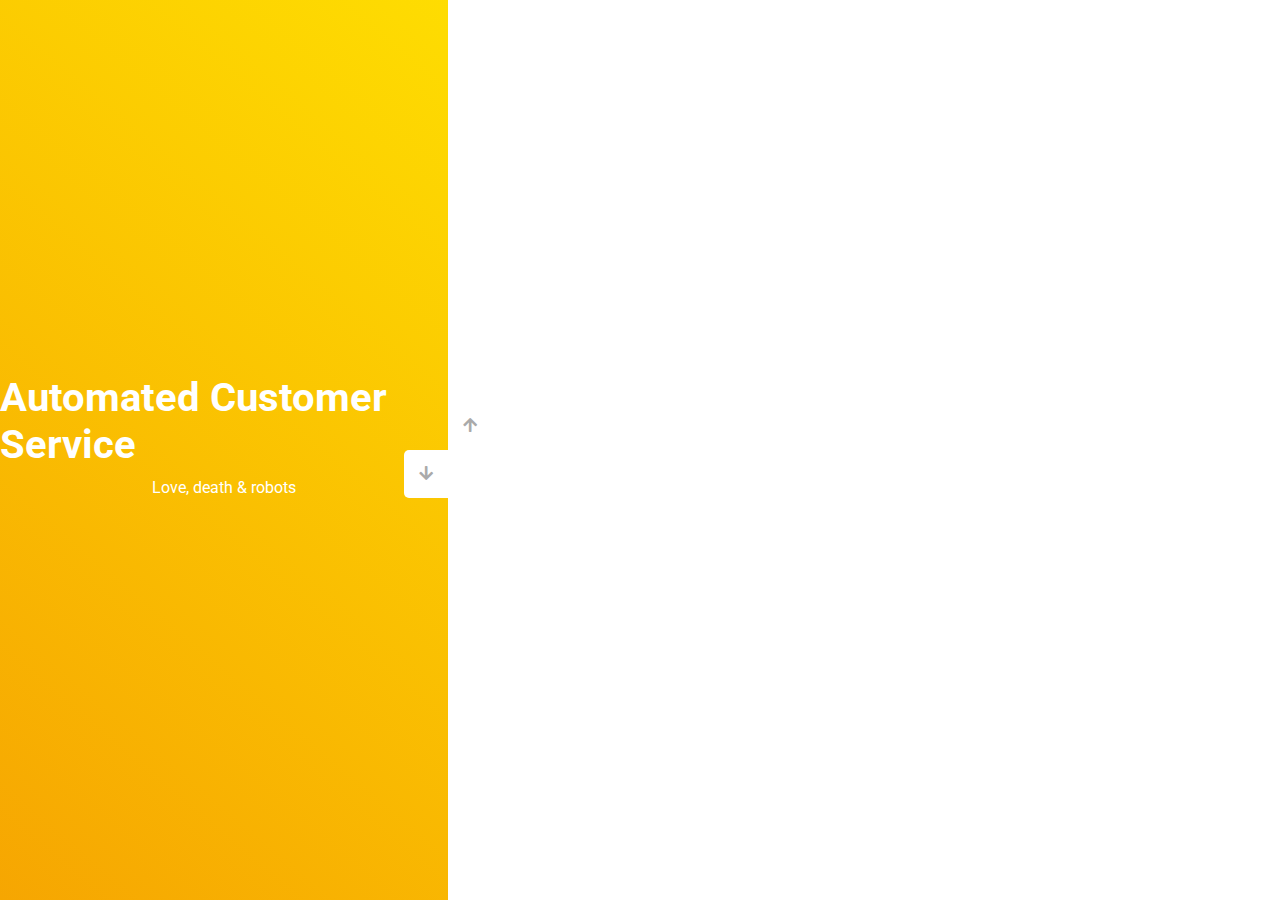
==== 03-slider-sources/index.html @ 734afb93 "Урок 3" ====
<!DOCTYPE html>
<html lang="en">
  <head>
    <meta charset="UTF-8" />
    <meta name="viewport" content="width=device-width, initial-scale=1.0" />
    <link
      rel="stylesheet"
      href="https://cdnjs.cloudflare.com/ajax/libs/font-awesome/5.15.1/css/all.min.css"
    />
    <link rel="stylesheet" href="style.css" />
    <title>Слайдер | Проект 3</title>
  </head>
  <body>
    <div class="container">
      <div class="sidebar">
        <div style="background: linear-gradient(229.99deg, #11DEE9 -26%, #00191b 145%);">
          <h1>Snow in the desert</h1>
          <p>Love, death & robots</p>
        </div>
        <div style="background: linear-gradient(215.32deg, #F90306 -1%, #9E0706 124%);">
          <h1>Life Hutch</h1>
          <p>Love, death & robots</p>
        </div>
        <div style="background: linear-gradient(221.87deg, #8308EA 1%, #5305AF 128%);">
          <h1>Zima Blue</h1>
          <p>Love, death & robots</p>
        </div>
        <div style="background: linear-gradient(220.16deg, #FFE101 -8%, #F39102 138%);">
          <h1>Automated Customer Service</h1>
          <p>Love, death & robots</p>
        </div>
      </div>
      <div class="main-slide">
        <div
          style="
            background-image: url('https://images.unsplash.com/photo-1601574968106-b312ac309953?ixlib=rb-1.2.1&ixid=MnwxMjA3fDB8MHxwaG90by1wYWdlfHx8fGVufDB8fHx8&auto=format&fit=crop&w=1996&q=80');
          "
        ></div>
        <div
          style="
            background-image: url('https://images.unsplash.com/photo-1511447333015-45b65e60f6d5?ixid=MnwxMjA3fDB8MHxwaG90by1wYWdlfHx8fGVufDB8fHx8&ixlib=rb-1.2.1&auto=format&fit=crop&w=2023&q=80');
          "
        ></div>
        <div
          style="
            background-image: url('https://images.unsplash.com/photo-1501529301789-b48c1975542a?ixid=MnwxMjA3fDB8MHxwaG90by1wYWdlfHx8fGVufDB8fHx8&ixlib=rb-1.2.1&auto=format&fit=crop&w=1950&q=80');
          "
        ></div>
        <div
          style="
            background-image: url('https://images.unsplash.com/photo-1520263115673-610416f52ab6?ixlib=rb-1.2.1&ixid=MnwxMjA3fDB8MHxwaG90by1wYWdlfHx8fGVufDB8fHx8&auto=format&fit=crop&w=1950&q=80');
          "
        ></div>
      </div>
      <div class="controls">
        <button class="down-button">
          <i class="fas fa-arrow-down"></i>
        </button>
        <button class="up-button">
          <i class="fas fa-arrow-up"></i>
        </button>
      </div>
    </div>
    <script src="app.js"></script>
  </body>
</html>
---- 03-slider-sources/style.css ----
@import url('https://fonts.googleapis.com/css?family=Roboto&display=swap');

* {
  box-sizing: border-box;
  margin: 0;
  padding: 0;
}

body {
  font-family: 'Roboto', sans-serif;
  height: 100vh;
}

.container {
  position: relative;
  overflow: hidden;
  width: 100vw;
  height: 100vh;
}

.sidebar {
  height: 100%;
  width: 35%;
  position: absolute;
  top: 0;
  left: 0;
  transition: transform 0.5s ease-in-out;
}

.sidebar > div {
  height: 100%;
  width: 100%;
  display: flex;
  flex-direction: column;
  align-items: center;
  justify-content: center;
  color: #fff;
}

.sidebar h1 {
  font-size: 40px;
  margin-bottom: 10px;
  margin-top: -30px;
}

.main-slide {
  height: 100%;
  position: absolute;
  top: 0;
  left: 35%;
  width: 65%;
  transition: transform 0.5s ease-in-out;
}

.main-slide > div {
  background-repeat: no-repeat;
  background-size: cover;
  background-position: center center;
  height: 100%;
  width: 100%;
}

button {
  background-color: #fff;
  border: none;
  color: #aaa;
  cursor: pointer;
  font-size: 16px;
  padding: 15px;
}

button:hover {
  color: #222;
}

button:focus {
  outline: none;
}

.container .controls button {
  position: absolute;
  left: 35%;
  top: 50%;
  z-index: 100;
}

.container .controls .down-button {
  transform: translateX(-100%);
  border-top-left-radius: 5px;
  border-bottom-left-radius: 5px;
}

.container .controls .up-button {
  transform: translateY(-100%);
  border-top-right-radius: 5px;
  border-bottom-right-radius: 5px;
}
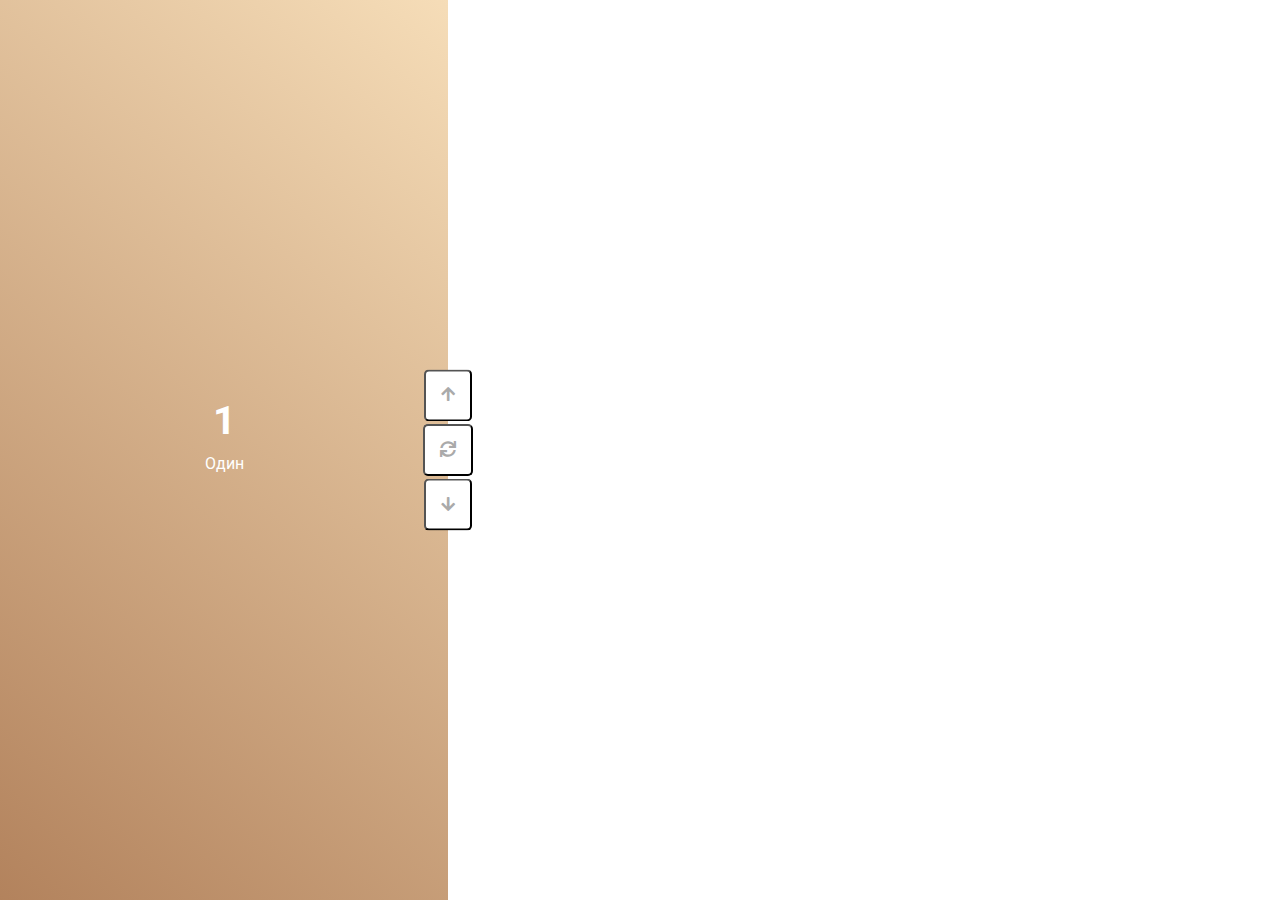
==== commit 9168eab2: "Домашнее задание 3" ====
--- a/03-slider-sources/index.html
+++ b/03-slider-sources/index.html
@@ -13,42 +13,60 @@
   <body>
     <div class="container">
       <div class="sidebar">
-        <div style="background: linear-gradient(229.99deg, #11DEE9 -26%, #00191b 145%);">
-          <h1>Snow in the desert</h1>
-          <p>Love, death & robots</p>
+        <div style="background: linear-gradient(229.99deg, silver -26%, black 145%);">
+          <h1>6</h1>
+          <p>Шесть</p>
         </div>
-        <div style="background: linear-gradient(215.32deg, #F90306 -1%, #9E0706 124%);">
-          <h1>Life Hutch</h1>
-          <p>Love, death & robots</p>
+        <div style="background: linear-gradient(215.32deg, #c96768 -1%, #9E0706 124%);">
+          <h1>5</h1>
+          <p>Пять</p>
         </div>
-        <div style="background: linear-gradient(221.87deg, #8308EA 1%, #5305AF 128%);">
-          <h1>Zima Blue</h1>
-          <p>Love, death & robots</p>
+        <div style="background: linear-gradient(221.87deg, #425366 1%, #5B000B 128%);">
+          <h1>4</h1>
+          <p>Четыре</p>
         </div>
-        <div style="background: linear-gradient(220.16deg, #FFE101 -8%, #F39102 138%);">
-          <h1>Automated Customer Service</h1>
-          <p>Love, death & robots</p>
+        <div style="background: linear-gradient(220.16deg, #CC8A56 -8%, #964313 138%);">
+          <h1>3</h1>
+          <p>Три</p>
+        </div>        
+        <div style="background: linear-gradient(220.16deg, #b49a89 -8%, #060405 138%);">
+          <h1>2</h1>
+          <p>Два</p>
+        </div>        
+        <div style="background: linear-gradient(220.16deg, #FBE4BF -8%, #99603A 138%);">
+          <h1>1</h1>
+          <p>Один</p>
         </div>
       </div>
       <div class="main-slide">
         <div
           style="
-            background-image: url('https://images.unsplash.com/photo-1601574968106-b312ac309953?ixlib=rb-1.2.1&ixid=MnwxMjA3fDB8MHxwaG90by1wYWdlfHx8fGVufDB8fHx8&auto=format&fit=crop&w=1996&q=80');
+            background-image: url('https://images.unsplash.com/photo-1619392581121-b72e56744729?ixlib=rb-1.2.1&q=80&fm=jpg&crop=entropy&cs=tinysrgb&dl=joshua-olsen-Sv3DXPITy0U-unsplash.jpg&w=640');
           "
         ></div>
         <div
           style="
-            background-image: url('https://images.unsplash.com/photo-1511447333015-45b65e60f6d5?ixid=MnwxMjA3fDB8MHxwaG90by1wYWdlfHx8fGVufDB8fHx8&ixlib=rb-1.2.1&auto=format&fit=crop&w=2023&q=80');
+            background-image: url('https://images.unsplash.com/photo-1597591406871-b57baac13802?ixlib=rb-1.2.1&q=80&fm=jpg&crop=entropy&cs=tinysrgb&dl=zhuo-cheng-you-2WE_V_dh0B0-unsplash.jpg&w=640');
           "
         ></div>
         <div
           style="
-            background-image: url('https://images.unsplash.com/photo-1501529301789-b48c1975542a?ixid=MnwxMjA3fDB8MHxwaG90by1wYWdlfHx8fGVufDB8fHx8&ixlib=rb-1.2.1&auto=format&fit=crop&w=1950&q=80');
+            background-image: url('https://images.unsplash.com/photo-1572987957529-46f6bd4880cf?ixlib=rb-1.2.1&q=80&fm=jpg&crop=entropy&cs=tinysrgb&dl=jess-harper-sunday-HCfV9rQuIrs-unsplash.jpg&w=640');
+          "
+        ></div>        
+        <div
+          style="
+            background-image: url('https://images.unsplash.com/photo-1595744043037-68de3376ed59?ixlib=rb-1.2.1&q=80&fm=jpg&crop=entropy&cs=tinysrgb&dl=joel-abraham-8RRYJg26Wr4-unsplash.jpg&w=640');
           "
         ></div>
         <div
           style="
-            background-image: url('https://images.unsplash.com/photo-1520263115673-610416f52ab6?ixlib=rb-1.2.1&ixid=MnwxMjA3fDB8MHxwaG90by1wYWdlfHx8fGVufDB8fHx8&auto=format&fit=crop&w=1950&q=80');
+            background-image: url('https://images.unsplash.com/photo-1522617804560-8454764f1815?ixlib=rb-1.2.1&q=80&fm=jpg&crop=entropy&cs=tinysrgb&dl=jonathan-petersson-gQhWMkYh3Yc-unsplash.jpg&w=640');
+          "
+        ></div>
+        <div
+          style="
+            background-image: url('https://images.unsplash.com/photo-1616785338699-94396530aeae?ixlib=rb-1.2.1&q=80&fm=jpg&crop=entropy&cs=tinysrgb&dl=ryunosuke-kikuno-_2GB4l-hNNQ-unsplash.jpg&w=640');
           "
         ></div>
       </div>
@@ -56,6 +74,9 @@
         <button class="down-button">
           <i class="fas fa-arrow-down"></i>
         </button>
+        <button class="random-button">
+          <i class="fas fa-sync"></i>
+        </button>        
         <button class="up-button">
           <i class="fas fa-arrow-up"></i>
         </button>
--- a/03-slider-sources/style.css
+++ b/03-slider-sources/style.css
@@ -62,11 +62,13 @@
 
 button {
   background-color: #fff;
-  border: none;
+  border-color: black;
+  border-width: 2px;
   color: #aaa;
   cursor: pointer;
   font-size: 16px;
   padding: 15px;
+  border-radius: 5px;
 }
 
 button:hover {
@@ -85,13 +87,18 @@
 }
 
 .container .controls .down-button {
-  transform: translateX(-100%);
+  transform: translate(-50%, 55%);
   border-top-left-radius: 5px;
   border-bottom-left-radius: 5px;
 }
 
 .container .controls .up-button {
-  transform: translateY(-100%);
+  transform: translate(-50%, -155%);
   border-top-right-radius: 5px;
   border-bottom-right-radius: 5px;
 }
+
+.container .controls .random-button {
+  transform: translate(-50%, -50%);
+}
+
